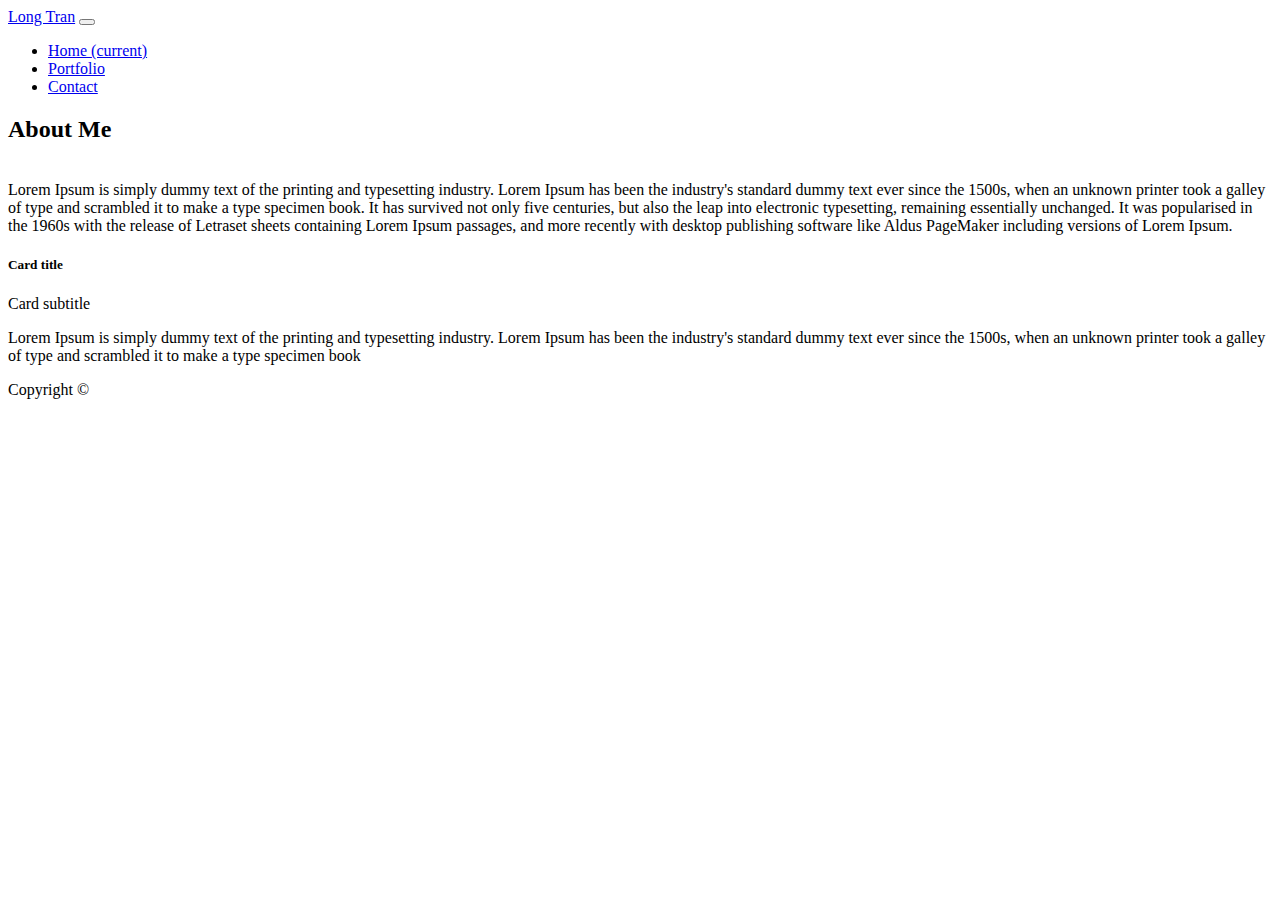
==== index.html @ 24ca4c8d "completed" ====
<!doctype html>
<html class="no-js" lang="">

<head>
    <link rel="stylesheet" href="style.css">
    <link rel="stylesheet" href="https://stackpath.bootstrapcdn.com/bootstrap/4.1.1/css/bootstrap.min.css" integrity="sha384-WskhaSGFgHYWDcbwN70/dfYBj47jz9qbsMId/iRN3ewGhXQFZCSftd1LZCfmhktB"
        crossorigin="anonymous">
    <link href="https://fonts.googleapis.com/css?family=Abril+Fatface|Source+Sans+Pro" rel="stylesheet">
    <title>Home</title>
</head>

<body>
    <nav class="navbar navbar-expand-lg navbar-dark bg-dark">
        <a class="navbar-brand" href="index.html">Long Tran</a>
        <button class="navbar-toggler" type="button" data-toggle="collapse" data-target="#navbarSupportedContent" aria-controls="navbarSupportedContent"
            aria-expanded="false" aria-label="Toggle navigation">
            <span class="navbar-toggler-icon"></span>
        </button>

        <div class="collapse navbar-collapse" id="navbarSupportedContent">
            <ul class="navbar-nav">
                <li class="nav-item active">
                    <a class="nav-link" href="index.html">Home
                        <span class="sr-only">(current)</span>
                    </a>
                </li>
                <li class="nav-item">
                    <a class="nav-link" href="portfolio.html">Portfolio</a>
                </li>
                <li class="nav-item">
                    <a class="nav-link" href="contact.html">Contact</a>
                </li>
            </ul>
        </div>
    </nav>
    <div class="container vertical-center">
        <div class="row">
            <div class="col-md-8">
                <h2>About Me</h2>
                <div class="row">
                    <div class="col-md-4">
                        <img class="img-thumbnail" src="http://via.placeholder.com/150x150" alt="">
                    </div>
                    <div class="col-md-8">Lorem Ipsum is simply dummy text of the printing and typesetting industry. Lorem Ipsum has been the industry's
                        standard dummy text ever since the 1500s, when an unknown printer took a galley of type and scrambled
                        it to make a type specimen book. It has survived not only five centuries, but also the leap into
                        electronic typesetting, remaining essentially unchanged. It was popularised in the 1960s with the
                        release of Letraset sheets containing Lorem Ipsum passages, and more recently with desktop publishing
                        software like Aldus PageMaker including versions of Lorem Ipsum.
                    </div>
                </div>
            </div>
            <div class="col-md-4">
                <div class="card">
                    <div class="card-body">
                        <h5 class="card-title">Card title</h5>
                        <p class="card-subtitle mb-2 text-muted"> Card subtitle</p>
                        <p class="card-text">Lorem Ipsum is simply dummy text of the printing and typesetting industry. Lorem Ipsum has been the
                            industry's standard dummy text ever since the 1500s, when an unknown printer took a galley of
                            type and scrambled it to make a type specimen book</p>
                    </div>
                </div>
            </div>
        </div>
    </div>
    <div id="footerContainer">
        <div id="footer">
            <footer>Copyright &#169</footer>
        </div>
        <script src="https://code.jquery.com/jquery-3.3.1.slim.min.js" integrity="sha384-q8i/X+965DzO0rT7abK41JStQIAqVgRVzpbzo5smXKp4YfRvH+8abtTE1Pi6jizo"
            crossorigin="anonymous"></script>
        <script src="https://cdnjs.cloudflare.com/ajax/libs/popper.js/1.14.3/umd/popper.min.js" integrity="sha384-ZMP7rVo3mIykV+2+9J3UJ46jBk0WLaUAdn689aCwoqbBJiSnjAK/l8WvCWPIPm49"
            crossorigin="anonymous"></script>
        <script src="https://stackpath.bootstrapcdn.com/bootstrap/4.1.1/js/bootstrap.min.js" integrity="sha384-smHYKdLADwkXOn1EmN1qk/HfnUcbVRZyYmZ4qpPea6sjB/pTJ0euyQp0Mk8ck+5T"
            crossorigin="anonymous"></script>
</body>

</html>
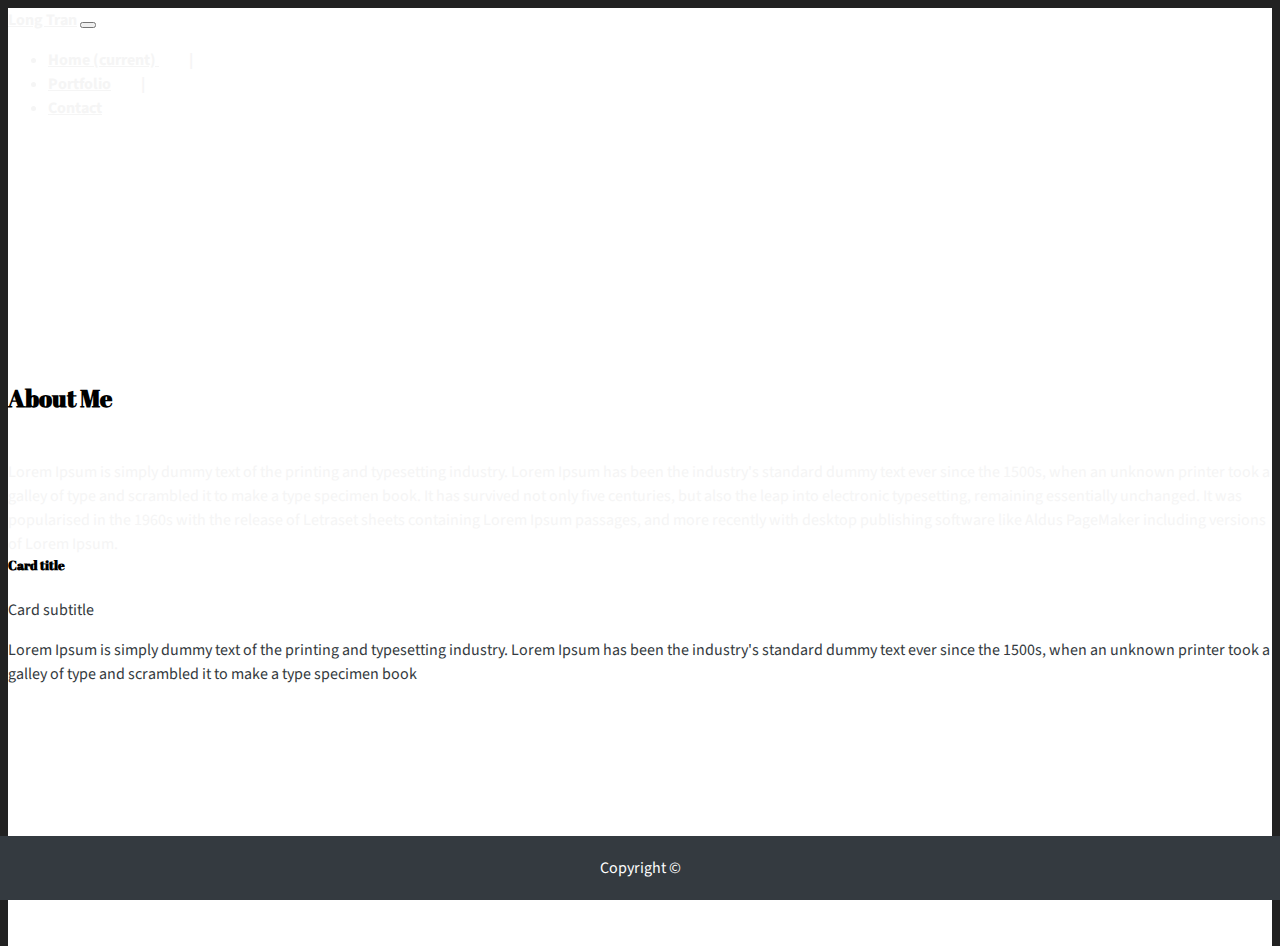
==== commit 29ea4f80: "relink css file" ====
--- a/index.html
+++ b/index.html
@@ -2,7 +2,7 @@
 <html class="no-js" lang="">
 
 <head>
-    <link rel="stylesheet" href="style.css">
+    <link rel="stylesheet" href="./assets/style.css">
     <link rel="stylesheet" href="https://stackpath.bootstrapcdn.com/bootstrap/4.1.1/css/bootstrap.min.css" integrity="sha384-WskhaSGFgHYWDcbwN70/dfYBj47jz9qbsMId/iRN3ewGhXQFZCSftd1LZCfmhktB"
         crossorigin="anonymous">
     <link href="https://fonts.googleapis.com/css?family=Abril+Fatface|Source+Sans+Pro" rel="stylesheet">
--- a/assets/style.css
+++ b/assets/style.css
@@ -0,0 +1,104 @@
+html {
+    background: #222;
+    height: 100%;
+    overflow-y: scroll;
+}
+
+body, container {
+    background: none;
+    line-height: 1.5;
+    color: #f5f5f5;
+    font-family: "Source Sans Pro", sans-serif;
+}
+
+body {
+    margin-bottom: 3%;
+    background: white;
+}
+
+h1, h2, h3, h4, h5, h6 {
+    font-family: "Abril Fatface", cursive;
+    margin-top: 0;
+    font-weight: bold;
+    color: black;
+}
+
+p {
+    margin-bottom: 1rem;
+    color: #343a40;
+}
+
+.navbar-dark .navbar-brand, .navbar-nav .nav-link {
+    color: #f5f5f5;
+    font-weight: bold;
+}
+
+.navbar-dark .navbar-brand:hover, .navbar-nav .nav-link:hover {
+    color: #f5f5f5;
+    font-weight: bold;
+}
+
+.navbar-nav .nav-link::after {
+    content: "|";
+    margin-left: 30px;
+}
+
+.navbar-nav>li:last-child>a:after {
+    content: "";
+}
+
+@media (max-width: 991px) {
+    .navbar-nav .nav-link::after {
+        content: "";
+    }
+}
+
+#footer {
+    flex-shrink: 0;
+    padding: 20px;
+    background-color: #343a40;
+    color: white;
+    text-align: center;
+}
+
+#footerContainer {
+    position: fixed;
+    bottom: 0;
+    left: 0;
+    width: 100%;
+    background: #343a40;
+    margin-top: 20%;
+}
+
+.vertical-center {
+    min-height: 100%;
+    min-height: 90vh;
+    display: flex;
+    -webkit-box-align: center;
+    -webkit-align-items: center;
+    -moz-box-align: center;
+    -ms-flex-align: center;
+    align-items: center;
+    width: 100%;
+    -webkit-box-pack: center;
+    -moz-box-pack: center;
+    -ms-flex-pack: center;
+    -webkit-justify-content: center;
+    justify-content: center;
+}
+
+.portfolio-item {
+    margin-bottom: 30px;
+}
+
+.pagination {
+    margin-bottom: 30px;
+}
+
+a.navbar-brand {
+    font-family: "Source Sans Pro", sans-serif;
+}
+
+a.nav-link {
+    font-family: "Source Sans Pro", sans-serif;
+}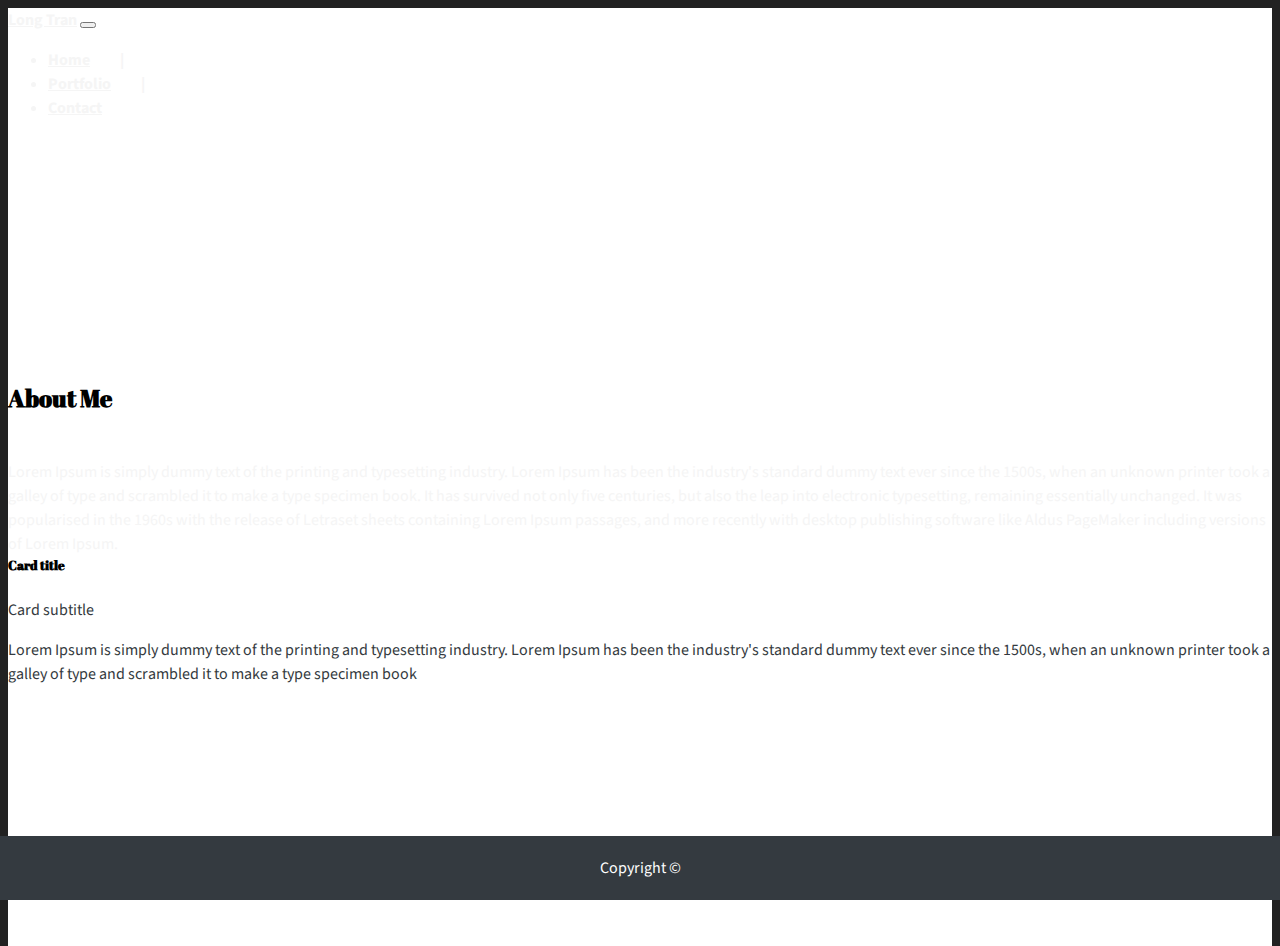
==== commit f09781cd: "made links active" ====
--- a/index.html
+++ b/index.html
@@ -12,17 +12,14 @@
 <body>
     <nav class="navbar navbar-expand-lg navbar-dark bg-dark">
         <a class="navbar-brand" href="index.html">Long Tran</a>
-        <button class="navbar-toggler" type="button" data-toggle="collapse" data-target="#navbarSupportedContent" aria-controls="navbarSupportedContent"
-            aria-expanded="false" aria-label="Toggle navigation">
+        <button class="navbar-toggler" type="button" data-toggle="collapse" data-target=".navbarCollapse">
             <span class="navbar-toggler-icon"></span>
         </button>
 
         <div class="collapse navbar-collapse" id="navbarSupportedContent">
             <ul class="navbar-nav">
                 <li class="nav-item active">
-                    <a class="nav-link" href="index.html">Home
-                        <span class="sr-only">(current)</span>
-                    </a>
+                    <a class="nav-link" href="index.html">Home</a>
                 </li>
                 <li class="nav-item">
                     <a class="nav-link" href="portfolio.html">Portfolio</a>
